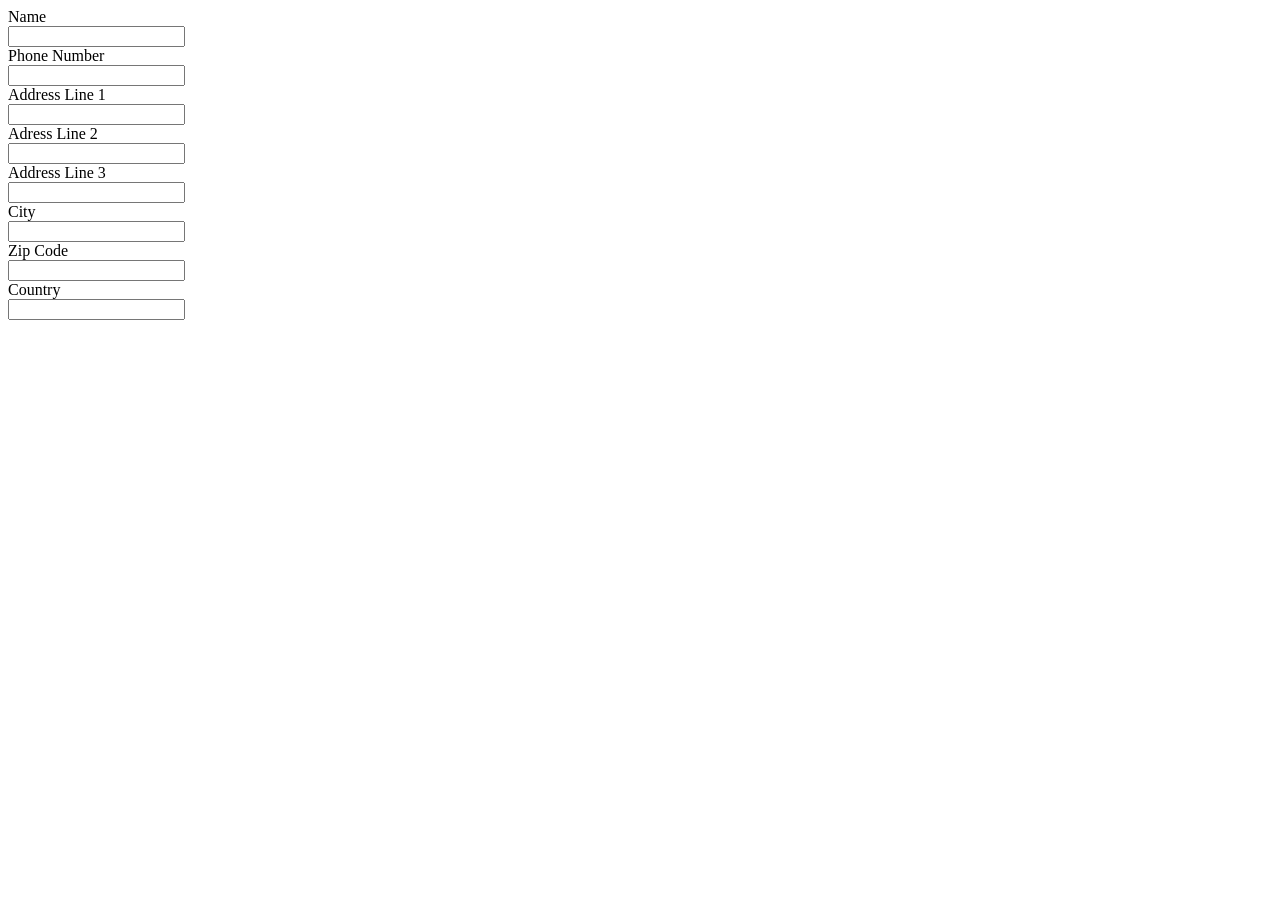
==== src/frontend/add_new_client_form.html @ 2777644f "adds SimpleHTTPRequestHandler, methods to backend code, and if statement. Adds form logic and html f" ====
<html>
<title>
    Airline Record Management System
</title>
<head> 


</head>

<body>
    <form >
        <label for="Name"> Name </label><br>
        <input type="text" name="Name"/><br>
        <label for="PhoneNumber"> Phone Number </label><br>
        <input type="number" name="PhoneNumber"/><br>
        <label for="AddressLine1"> Address Line 1 </label><br>
        <input type="text" name="Name"/><br>
        <label for="Addressline2"> Adress Line 2 </label><br>
        <input type="text" name="PhoneNumber"/><br>
        <label for="AdressLine3"> Address Line 3 </label><br>
        <input type="text" name="AdressLine3"/><br>
        <label for="City"> City </label><br>
        <input type="text" name="PhoneNumber"/><br>
        <label for="ZipCode"> Zip Code </label><br>
        <input type="number" name="Name"/><br>
        <label for="Country"> Country </label><br>
        <input type="text" name="PhoneNumber"/><br>
    </form>
    <!-- Load JavaScript files -->
    <script src="js/add_new_client_form.js"></script>

</body>

</html>
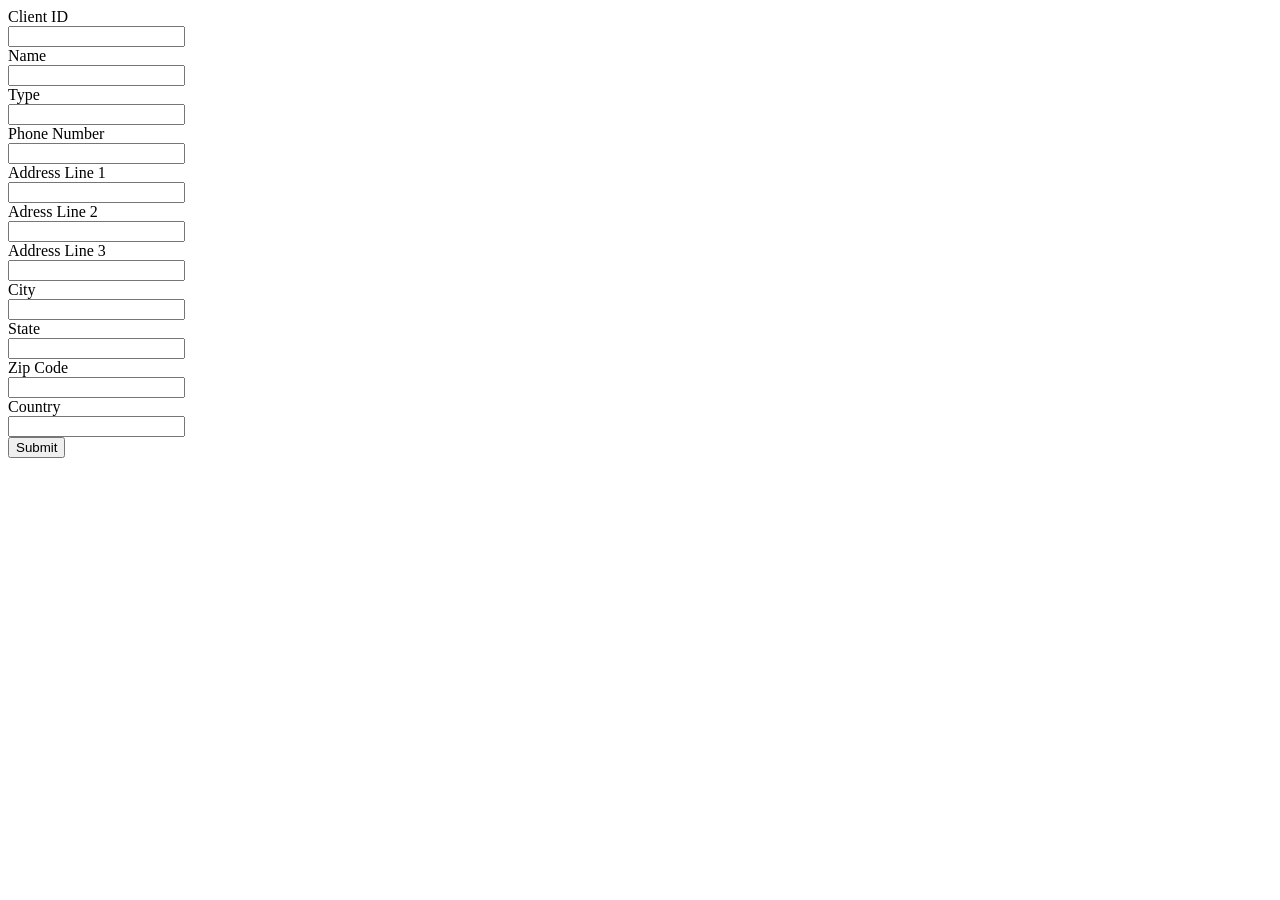
==== commit 17c71485: "add client form works correctly" ====
--- a/src/frontend/add_new_client_form.html
+++ b/src/frontend/add_new_client_form.html
@@ -4,29 +4,36 @@
 </title>
 <head> 
 
-
 </head>
 
 <body>
-    <form >
+    <form id="add_new_client_form" type="submit">
+        <label for="id">Client ID</label><br>
+        <input type="text" name="id" id="id" required><br>
         <label for="Name"> Name </label><br>
-        <input type="text" name="Name"/><br>
+        <input type="text" name="name"/><br>
+        <label for="Type"> Type </label><br>
+        <input type="text" name="type"/><br>
         <label for="PhoneNumber"> Phone Number </label><br>
-        <input type="number" name="PhoneNumber"/><br>
+        <input type="text" name="phone_number"/><br>
         <label for="AddressLine1"> Address Line 1 </label><br>
-        <input type="text" name="Name"/><br>
+        <input type="text" name="address_line1"/><br>
         <label for="Addressline2"> Adress Line 2 </label><br>
-        <input type="text" name="PhoneNumber"/><br>
-        <label for="AdressLine3"> Address Line 3 </label><br>
-        <input type="text" name="AdressLine3"/><br>
+        <input type="text" name="address_line2"/><br>
+        <label for="AddressLine3"> Address Line 3 </label><br>
+        <input type="text" name="address_line3"/><br>
         <label for="City"> City </label><br>
-        <input type="text" name="PhoneNumber"/><br>
+        <input type="text" name="city"/><br>
+        <label for="State"> State </label><br>
+        <input type="text" name="state"/><br>
         <label for="ZipCode"> Zip Code </label><br>
-        <input type="number" name="Name"/><br>
+        <input type="text" name="zip_code"/><br>
         <label for="Country"> Country </label><br>
-        <input type="text" name="PhoneNumber"/><br>
+        <input type="text" name="country"/><br>
+
+        <input type="submit">
     </form>
-    <!-- Load JavaScript files -->
+    <!-- Load JavaScript file -->
     <script src="js/add_new_client_form.js"></script>
 
 </body>
